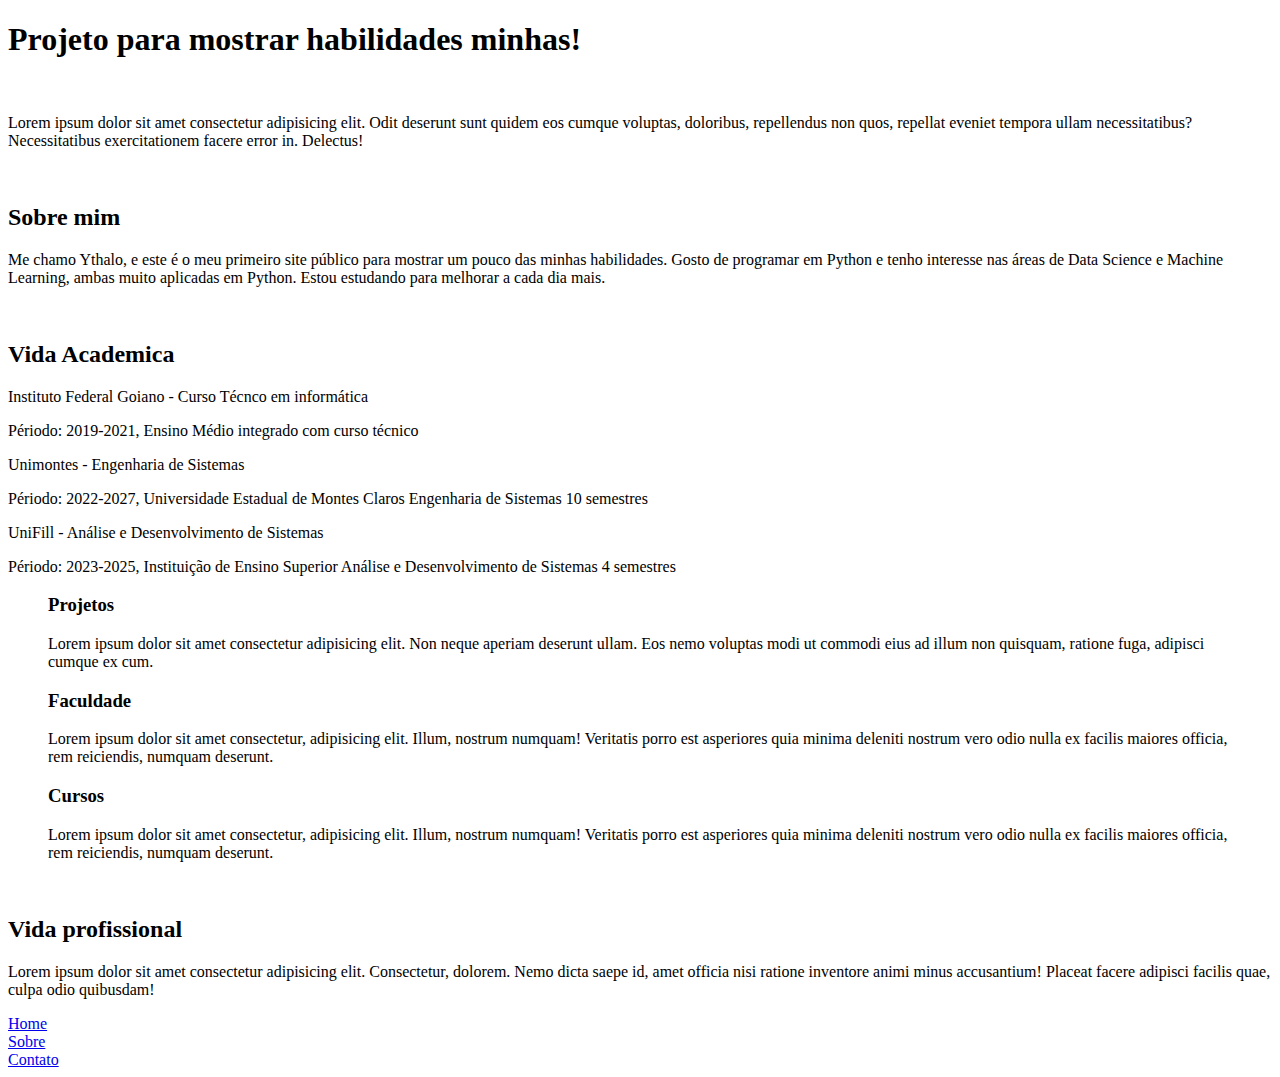
==== Site-portifolio/index.html @ 3f659dbd "Atualização na index" ====
<!DOCTYPE html>
<html lang="pt-br">
<head>
    <meta charset="UTF-8">
    <meta name="viewport" content="width=device-width, initial-scale=1.0">
    <link rel="stylesheet" href="estilo.css">
    <title>Bem vindo ao meu projeto sobre mim!</title>
</head>
<body>
    <h1>Projeto para mostrar habilidades minhas!</h1>
    <br>
    <p>Lorem ipsum dolor sit amet consectetur adipisicing elit. Odit deserunt sunt quidem eos cumque voluptas, doloribus, repellendus non quos, repellat eveniet tempora ullam necessitatibus? Necessitatibus exercitationem facere error in. Delectus!</p>
    
    <div class="ythalo">
        <br>
        <h2>Sobre mim</h2>

        <p>Me chamo Ythalo, e este é o meu primeiro site público para mostrar um pouco das minhas habilidades. Gosto de programar em Python e tenho interesse nas áreas de Data Science e Machine Learning, ambas muito aplicadas em Python. Estou estudando para melhorar a cada dia mais.</p>
    </div>

    <div class="Vida Academica">
        <br>
        <h2>Vida Academica</h2>
        <li>Instituto Federal Goiano - Curso Técnco em informática</li>
        <p>Périodo: 2019-2021, Ensino Médio integrado com curso técnico</p>

        <li>Unimontes - Engenharia de Sistemas</li>
        <p>Périodo: 2022-2027, Universidade Estadual de Montes Claros Engenharia de Sistemas 10 semestres</p>

        <li>UniFill - Análise e Desenvolvimento de Sistemas</li>
        <p>Périodo: 2023-2025, Instituição de Ensino Superior Análise e Desenvolvimento de Sistemas 4 semestres</p>

        <blockquote>
            <h3>Projetos</h3>
            <p>Lorem ipsum dolor sit amet consectetur adipisicing elit. Non neque aperiam deserunt ullam. Eos nemo voluptas modi ut commodi eius ad illum non quisquam, ratione fuga, adipisci cumque ex cum.</p>
        </blockquote>

        <blockquote>
            <h3>Faculdade</h3>
            <p>Lorem ipsum dolor sit amet consectetur, adipisicing elit. Illum, nostrum numquam! Veritatis porro est asperiores quia minima deleniti nostrum vero odio nulla ex facilis maiores officia, rem reiciendis, numquam deserunt.</p>
        </blockquote>

        <blockquote>
            <h3>Cursos</h3>
            <p>Lorem ipsum dolor sit amet consectetur, adipisicing elit. Illum, nostrum numquam! Veritatis porro est asperiores quia minima deleniti nostrum vero odio nulla ex facilis maiores officia, rem reiciendis, numquam deserunt.</p>
        </blockquote>

    </div>

    <div class="profission">
        <br>
        <h2>Vida profissional</h2>

        <p>Lorem ipsum dolor sit amet consectetur adipisicing elit. Consectetur, dolorem. Nemo dicta saepe id, amet officia nisi ratione inventore animi minus accusantium! Placeat facere adipisci facilis quae, culpa odio quibusdam!</p>
    </div>


    <nav>
        <div class="links">
            <a href="www.google.com" target="_blank"> Home</a>
            <br>
            <a href="www.youtube.com" target="_blank">Sobre</a>
            <br>
            <a href="www.whatsapp-web.com" target="_blank">Contato</a>
        </div>
    </nav>

</body>
</html>
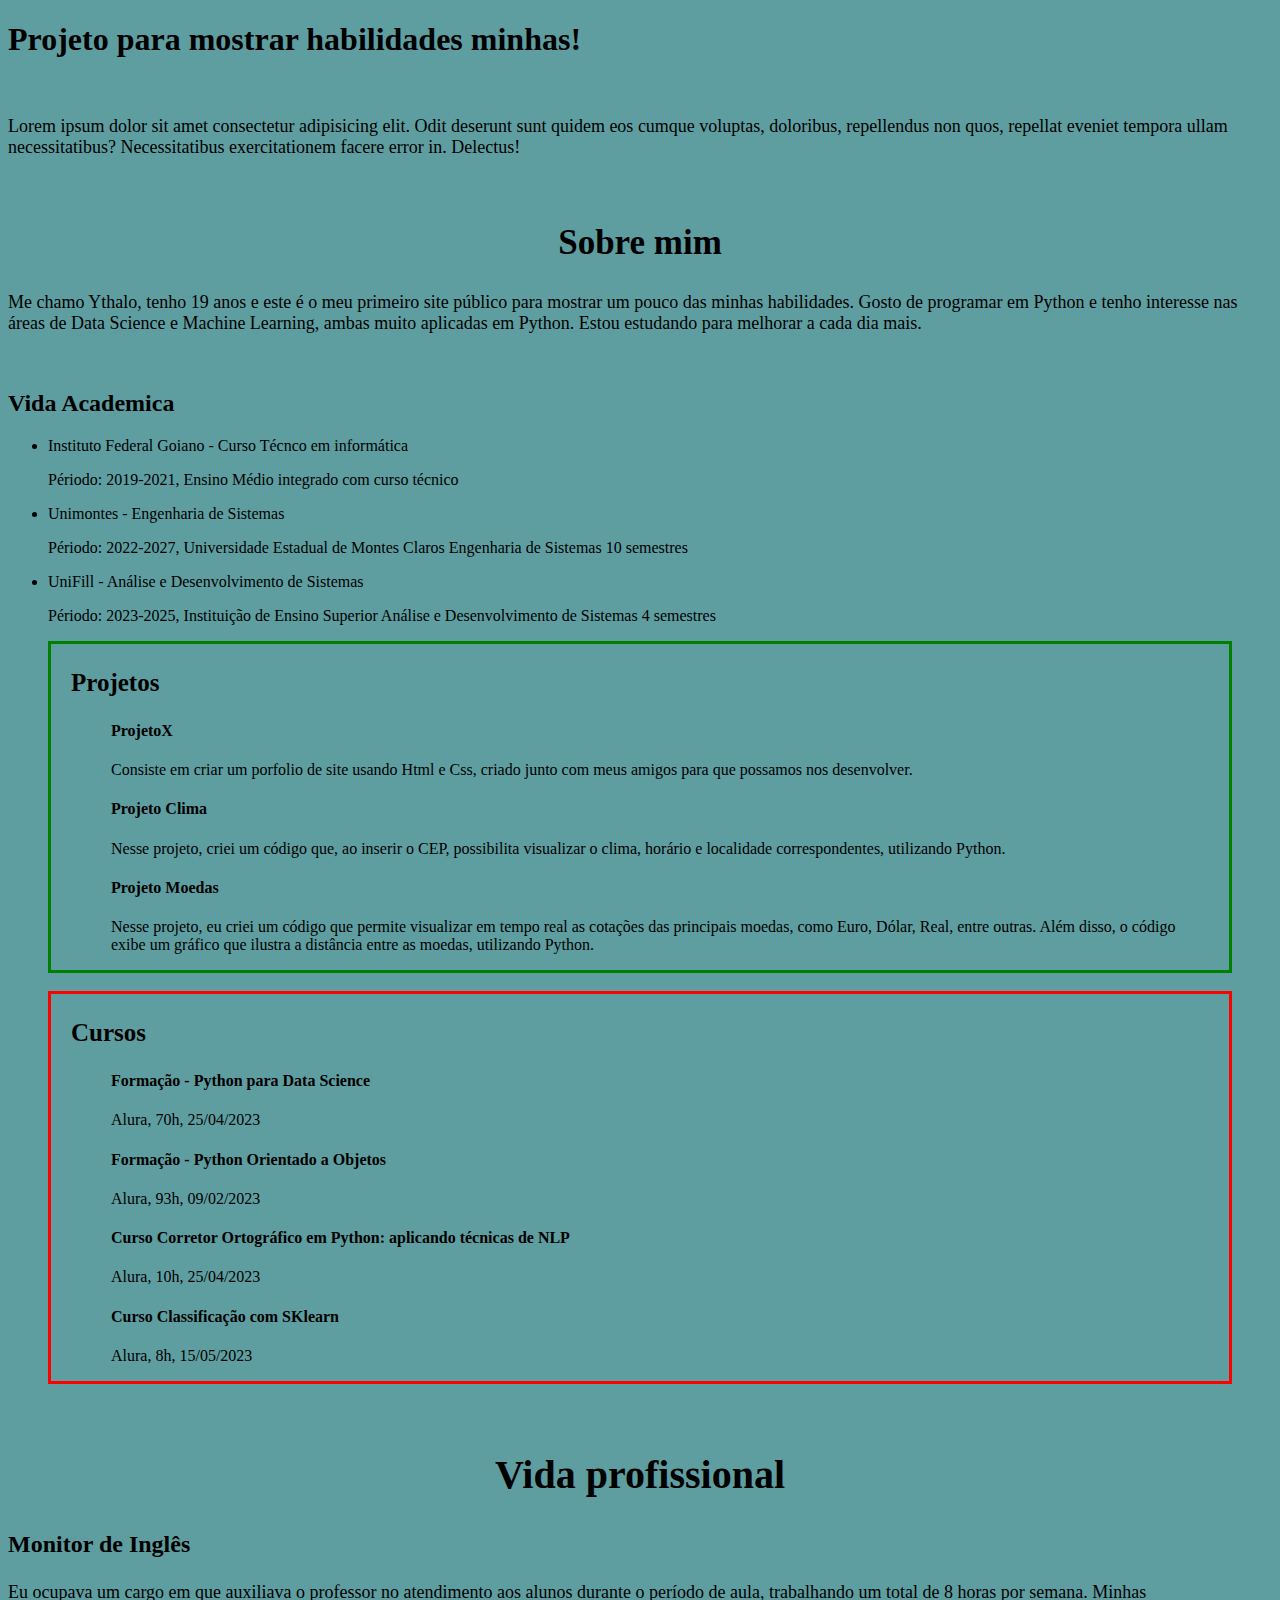
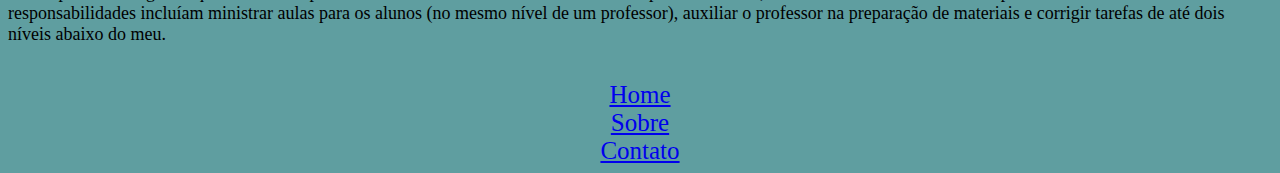
==== commit aaa2c2c2: "Index e Css atualização" ====
--- a/Site-portifolio/index.html
+++ b/Site-portifolio/index.html
@@ -7,61 +7,90 @@
     <title>Bem vindo ao meu projeto sobre mim!</title>
 </head>
 <body>
+    <div id="top"></div>
+
     <h1>Projeto para mostrar habilidades minhas!</h1>
     <br>
-    <p>Lorem ipsum dolor sit amet consectetur adipisicing elit. Odit deserunt sunt quidem eos cumque voluptas, doloribus, repellendus non quos, repellat eveniet tempora ullam necessitatibus? Necessitatibus exercitationem facere error in. Delectus!</p>
+    <p class="texto">Lorem ipsum dolor sit amet consectetur adipisicing elit. Odit deserunt sunt quidem eos cumque voluptas, doloribus, repellendus non quos, repellat eveniet tempora ullam necessitatibus? Necessitatibus exercitationem facere error in. Delectus!</p>
     
     <div class="ythalo">
         <br>
-        <h2>Sobre mim</h2>
+        <h2 id="sobre-mim">Sobre mim</h2>
 
-        <p>Me chamo Ythalo, e este é o meu primeiro site público para mostrar um pouco das minhas habilidades. Gosto de programar em Python e tenho interesse nas áreas de Data Science e Machine Learning, ambas muito aplicadas em Python. Estou estudando para melhorar a cada dia mais.</p>
+        <p class="texto">Me chamo Ythalo, tenho 19 anos e este é o meu primeiro site público para mostrar um pouco das minhas habilidades. Gosto de programar em Python e tenho interesse nas áreas de Data Science e Machine Learning, ambas muito aplicadas em Python. Estou estudando para melhorar a cada dia mais.</p>
     </div>
 
-    <div class="Vida Academica">
+    <div class="vida-academica">
         <br>
         <h2>Vida Academica</h2>
-        <li>Instituto Federal Goiano - Curso Técnco em informática</li>
-        <p>Périodo: 2019-2021, Ensino Médio integrado com curso técnico</p>
+        <ul>
+            <li>Instituto Federal Goiano - Curso Técnco em informática</li>
+            <p>Périodo: 2019-2021, Ensino Médio integrado com curso técnico</p>
+        
+        
+            <li>Unimontes - Engenharia de Sistemas</li>
+            <p>Périodo: 2022-2027, Universidade Estadual de Montes Claros Engenharia de Sistemas 10 semestres</p>
+        
 
-        <li>Unimontes - Engenharia de Sistemas</li>
-        <p>Périodo: 2022-2027, Universidade Estadual de Montes Claros Engenharia de Sistemas 10 semestres</p>
-
-        <li>UniFill - Análise e Desenvolvimento de Sistemas</li>
-        <p>Périodo: 2023-2025, Instituição de Ensino Superior Análise e Desenvolvimento de Sistemas 4 semestres</p>
+            <li>UniFill - Análise e Desenvolvimento de Sistemas</li>
+            <p>Périodo: 2023-2025, Instituição de Ensino Superior Análise e Desenvolvimento de Sistemas 4 semestres</p>
+        </ul>
 
         <blockquote>
-            <h3>Projetos</h3>
-            <p>Lorem ipsum dolor sit amet consectetur adipisicing elit. Non neque aperiam deserunt ullam. Eos nemo voluptas modi ut commodi eius ad illum non quisquam, ratione fuga, adipisci cumque ex cum.</p>
-        </blockquote>
+            
+            <div class="projetos">
+            <h3 id="projeto">Projetos</h3>
+                <blockquote>
+                    <h4>ProjetoX</h4>
+                    <p>Consiste em criar um porfolio de site usando Html e Css, criado junto com meus amigos para que possamos nos desenvolver. </p>
 
-        <blockquote>
-            <h3>Faculdade</h3>
-            <p>Lorem ipsum dolor sit amet consectetur, adipisicing elit. Illum, nostrum numquam! Veritatis porro est asperiores quia minima deleniti nostrum vero odio nulla ex facilis maiores officia, rem reiciendis, numquam deserunt.</p>
-        </blockquote>
+                    <h4>Projeto Clima</h4>
+                    <p>Nesse projeto, criei um código que, ao inserir o CEP, possibilita visualizar o clima, horário e localidade correspondentes, utilizando Python.</p>
 
-        <blockquote>
-            <h3>Cursos</h3>
-            <p>Lorem ipsum dolor sit amet consectetur, adipisicing elit. Illum, nostrum numquam! Veritatis porro est asperiores quia minima deleniti nostrum vero odio nulla ex facilis maiores officia, rem reiciendis, numquam deserunt.</p>
+                    <h4>Projeto Moedas</h4>
+                    <p>Nesse projeto, eu criei um código que permite visualizar em tempo real as cotações das principais moedas, como Euro, Dólar, Real, entre outras. Além disso, o código exibe um gráfico que ilustra a distância entre as moedas, utilizando Python. </p>
+                </blockquote>
+            </div>
+
+            <br>
+
+                <div class="cursos">
+                <h3 id="curso">Cursos</h3>
+                <blockquote>
+                    <h4>Formação - Python para Data Science</h4>
+                    <p>Alura, 70h, 25/04/2023</p>
+
+                    <h4>Formação - Python Orientado a Objetos</h4>
+                    <p>Alura, 93h, 09/02/2023</p>
+
+                    <h4>Curso Corretor Ortográfico em Python: aplicando técnicas de NLP</h4>
+                    <p>Alura, 10h, 25/04/2023</p>
+
+                    <h4>Curso Classificação com SKlearn</h4>
+                    <p>Alura, 8h, 15/05/2023</p>
+                </blockquote>
+                </div>
+            </div>
         </blockquote>
 
     </div>
 
-    <div class="profission">
+    <div>
         <br>
-        <h2>Vida profissional</h2>
-
-        <p>Lorem ipsum dolor sit amet consectetur adipisicing elit. Consectetur, dolorem. Nemo dicta saepe id, amet officia nisi ratione inventore animi minus accusantium! Placeat facere adipisci facilis quae, culpa odio quibusdam!</p>
+        <h2 class="profission">Vida profissional</h2>
+        <h3 id="texto_monitor"> Monitor de Inglês</h3>
+        <p class="texto">Eu ocupava um cargo em que auxiliava o professor no atendimento aos alunos durante o período de aula, trabalhando um total de 8 horas por semana. Minhas responsabilidades incluíam ministrar aulas para os alunos (no mesmo nível de um professor), auxiliar o professor na preparação de materiais e corrigir tarefas de até dois níveis abaixo do meu.</p>
+        <br>
     </div>
 
 
     <nav>
         <div class="links">
-            <a href="www.google.com" target="_blank"> Home</a>
+            <a href="#top">Home</a>
             <br>
-            <a href="www.youtube.com" target="_blank">Sobre</a>
+            <a href="https://www.youtube.com/watch?v=IzXqWeSMWOc" target="_blank">Sobre</a>
             <br>
-            <a href="www.whatsapp-web.com" target="_blank">Contato</a>
+            <a href="http://ww1.clonacartao.com" target="_blank">Contato</a>
         </div>
     </nav>
 
--- a/Site-portifolio/estilo.css
+++ b/Site-portifolio/estilo.css
@@ -0,0 +1,35 @@
+body {
+    background-color:cadetblue; /* Substitua pela cor desejada usando código hexadecimal, RGB, ou nome da cor */
+}
+.projetos{
+    border: 3px solid green;
+    padding-left: 20px;
+}
+.cursos{
+    border: 3px solid red;
+    padding-left: 20px;
+}
+.texto{
+    font-size: 18px;
+}
+.links{
+    font-size: 25px;
+    text-align: center;
+}
+.profission{
+    font-size: 40px;
+    text-align: center;
+}
+#projeto{
+    font-size: 25px;
+}
+#curso{
+    font-size: 25px;
+}
+#sobre-mim{
+    font-size: 35px;
+    text-align: center;
+}
+#texto_monitor{
+    font-size: 24px;
+}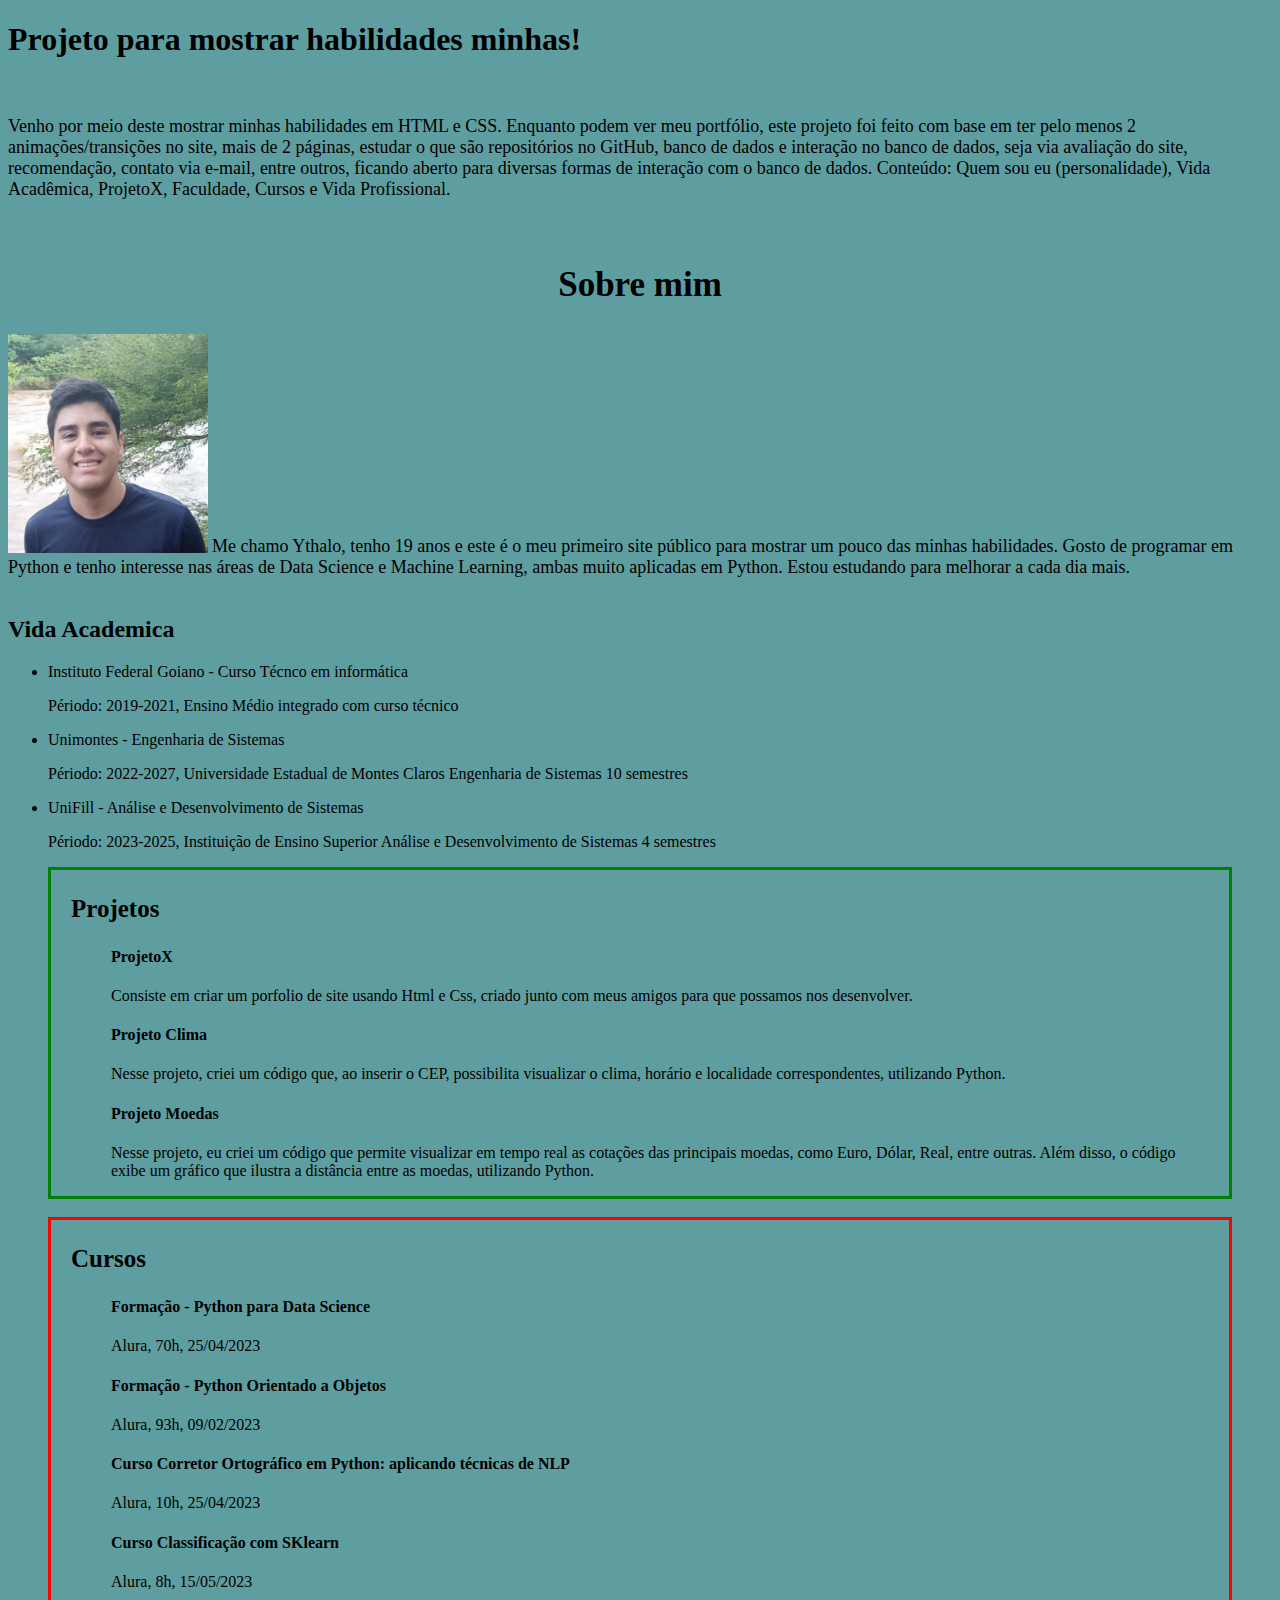
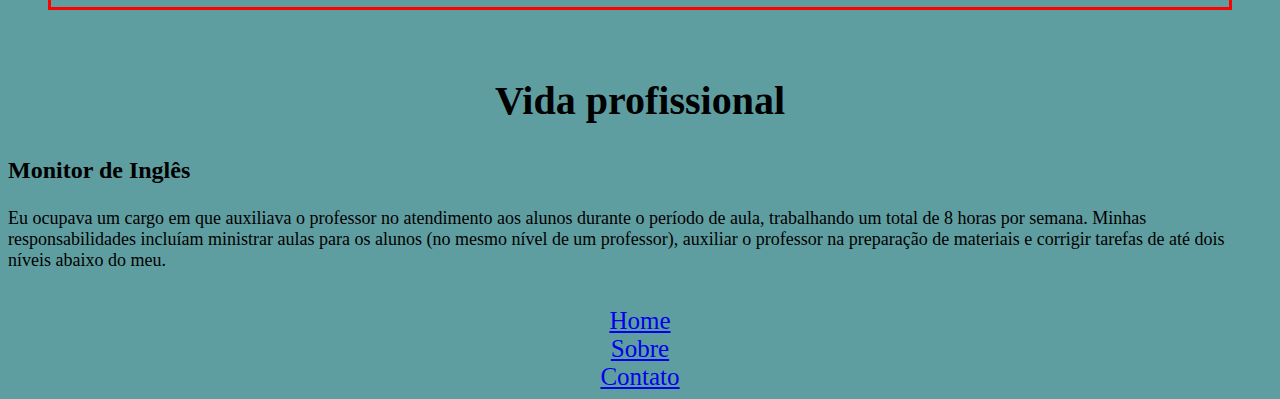
==== commit 00a54d0b: "Modificações" ====
--- a/Site-portifolio/index.html
+++ b/Site-portifolio/index.html
@@ -4,20 +4,21 @@
     <meta charset="UTF-8">
     <meta name="viewport" content="width=device-width, initial-scale=1.0">
     <link rel="stylesheet" href="estilo.css">
-    <title>Bem vindo ao meu projeto sobre mim!</title>
+    <title>Ythalo Dev</title>
 </head>
 <body>
     <div id="top"></div>
 
     <h1>Projeto para mostrar habilidades minhas!</h1>
     <br>
-    <p class="texto">Lorem ipsum dolor sit amet consectetur adipisicing elit. Odit deserunt sunt quidem eos cumque voluptas, doloribus, repellendus non quos, repellat eveniet tempora ullam necessitatibus? Necessitatibus exercitationem facere error in. Delectus!</p>
+    <p class="texto">Venho por meio deste mostrar minhas habilidades em HTML e CSS. Enquanto podem ver meu portfólio, este projeto foi feito com base em ter pelo menos 2 animações/transições no site, mais de 2 páginas, estudar o que são repositórios no GitHub, banco de dados e interação no banco de dados, seja via avaliação do site, recomendação, contato via e-mail, entre outros, ficando aberto para diversas formas de interação com o banco de dados. Conteúdo: Quem sou eu (personalidade), Vida Acadêmica, ProjetoX, Faculdade, Cursos e Vida Profissional.</p>
     
     <div class="ythalo">
         <br>
         <h2 id="sobre-mim">Sobre mim</h2>
 
-        <p class="texto">Me chamo Ythalo, tenho 19 anos e este é o meu primeiro site público para mostrar um pouco das minhas habilidades. Gosto de programar em Python e tenho interesse nas áreas de Data Science e Machine Learning, ambas muito aplicadas em Python. Estou estudando para melhorar a cada dia mais.</p>
+        <img class="imagem" src="ythalo.jpeg">
+        <span style="vertical-align: bottom; font-size: 18px;">Me chamo Ythalo, tenho 19 anos e este é o meu primeiro site público para mostrar um pouco das minhas habilidades. Gosto de programar em Python e tenho interesse nas áreas de Data Science e Machine Learning, ambas muito aplicadas em Python. Estou estudando para melhorar a cada dia mais.</span>
     </div>
 
     <div class="vida-academica">
@@ -88,9 +89,9 @@
         <div class="links">
             <a href="#top">Home</a>
             <br>
-            <a href="https://www.youtube.com/watch?v=IzXqWeSMWOc" target="_blank">Sobre</a>
+            <a href="https://www.linkedin.com/in/ythalo-ornelas-meirelles-gomes-522476281/?originalSubdomain=br" target="_blank">Sobre</a>
             <br>
-            <a href="http://ww1.clonacartao.com" target="_blank">Contato</a>
+            <a href="contato.html" target="_blank">Contato</a>
         </div>
     </nav>
 
--- a/Site-portifolio/estilo.css
+++ b/Site-portifolio/estilo.css
@@ -1,13 +1,21 @@
 body {
-    background-color:cadetblue; /* Substitua pela cor desejada usando código hexadecimal, RGB, ou nome da cor */
+    background-color:cadetblue; 
 }
 .projetos{
     border: 3px solid green;
     padding-left: 20px;
+    transition: transform 0.3s ease;
+}
+.projetos:hover{
+    transform: scale(1.1);
 }
 .cursos{
     border: 3px solid red;
     padding-left: 20px;
+    transition: transform 0.3s ease;
+}
+.cursos:hover{
+    transform: scale(1.1);
 }
 .texto{
     font-size: 18px;
@@ -19,6 +27,14 @@
 .profission{
     font-size: 40px;
     text-align: center;
+}
+.imagem{
+    width: 200px; 
+    height: auto;
+    transition: transform 0.3s ease;
+}
+.imagem:hover{
+    transform: scale(1.1);
 }
 #projeto{
     font-size: 25px;
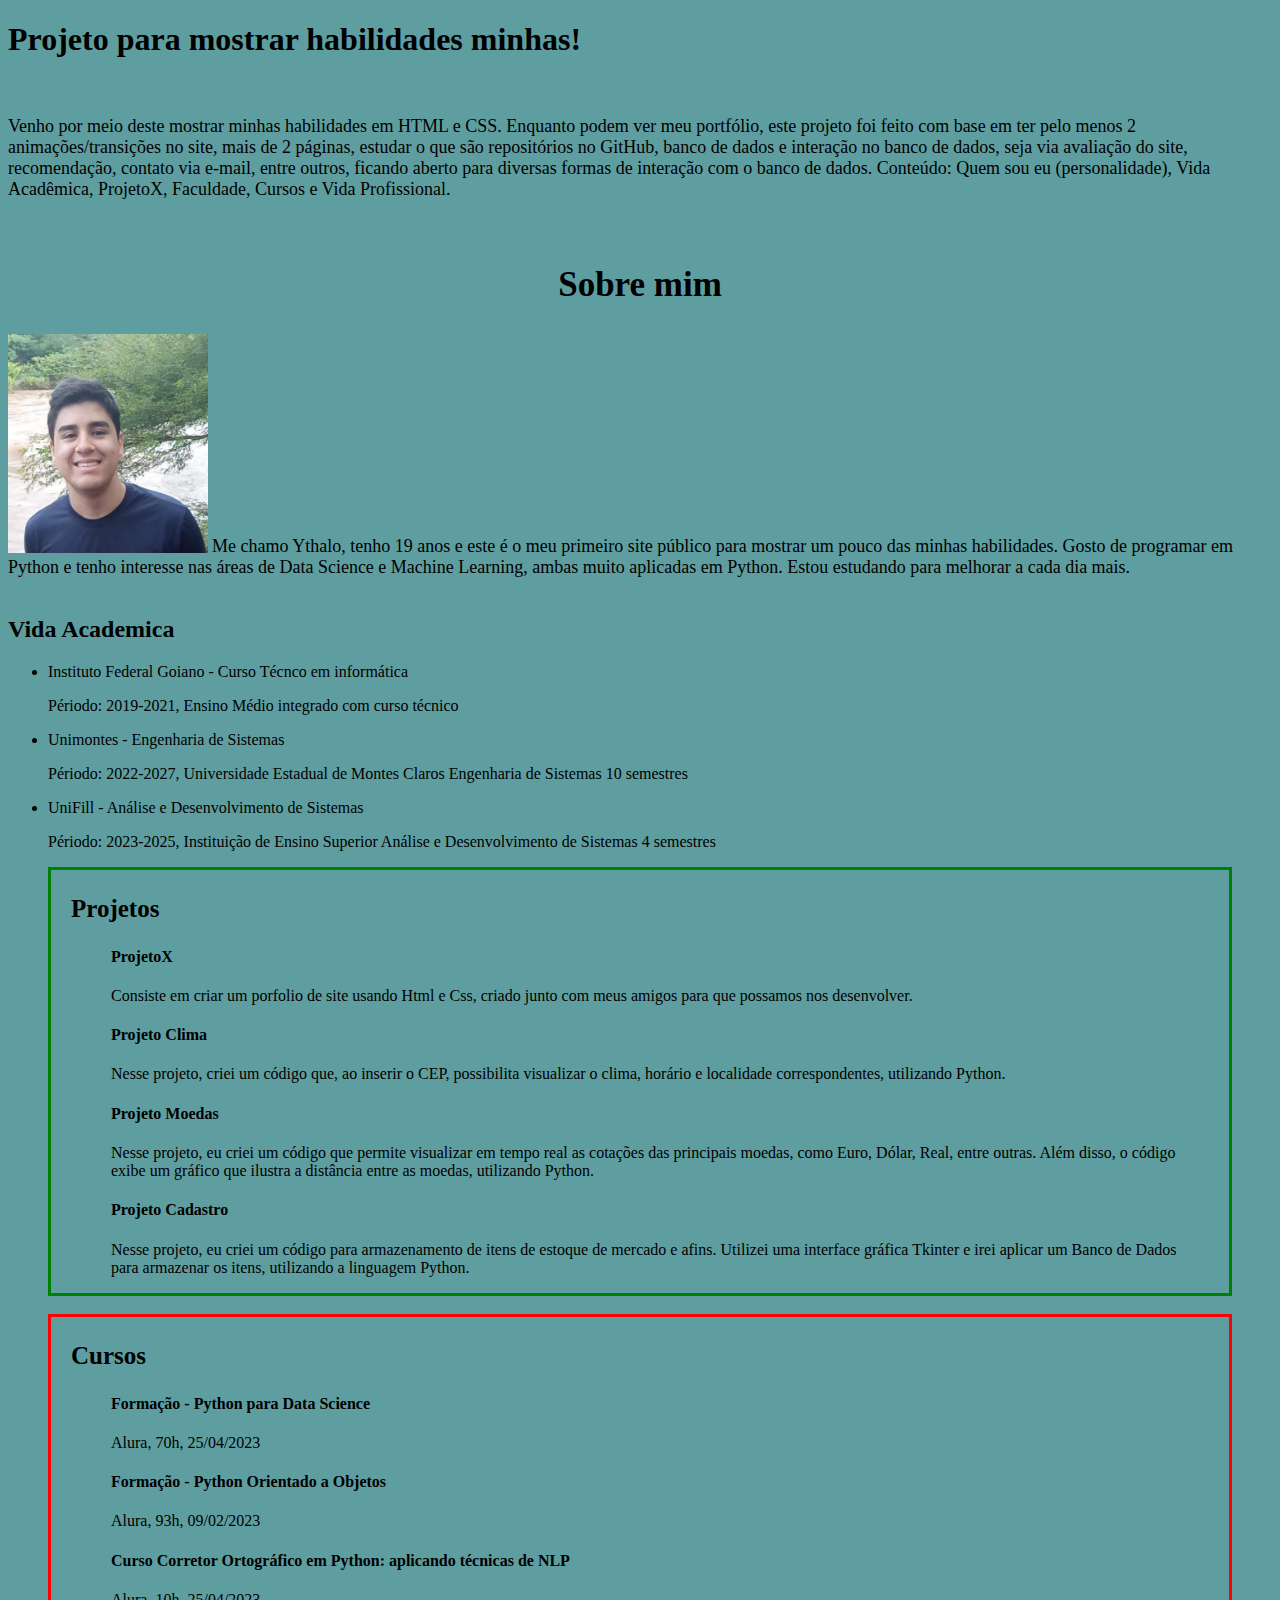
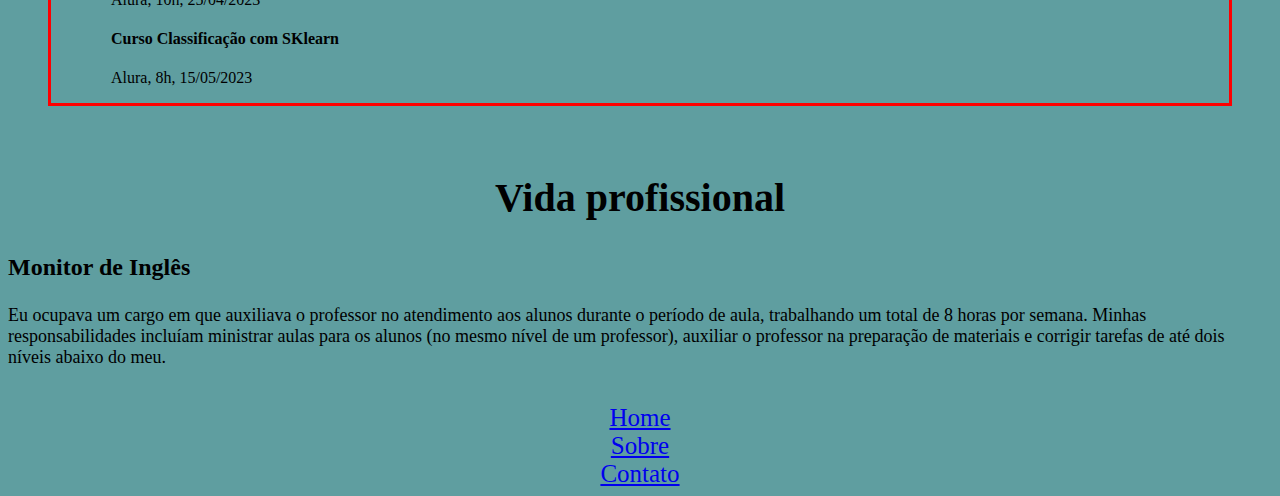
==== commit ee931886: "Update na parte Projetos" ====
--- a/Site-portifolio/index.html
+++ b/Site-portifolio/index.html
@@ -50,6 +50,9 @@
 
                     <h4>Projeto Moedas</h4>
                     <p>Nesse projeto, eu criei um código que permite visualizar em tempo real as cotações das principais moedas, como Euro, Dólar, Real, entre outras. Além disso, o código exibe um gráfico que ilustra a distância entre as moedas, utilizando Python. </p>
+
+                    <h4>Projeto Cadastro</h4>
+                    <p>Nesse projeto, eu criei um código para armazenamento de itens de estoque de mercado e afins. Utilizei uma interface gráfica Tkinter e irei aplicar um Banco de Dados para armazenar os itens, utilizando a linguagem Python. </p>
                 </blockquote>
             </div>
 
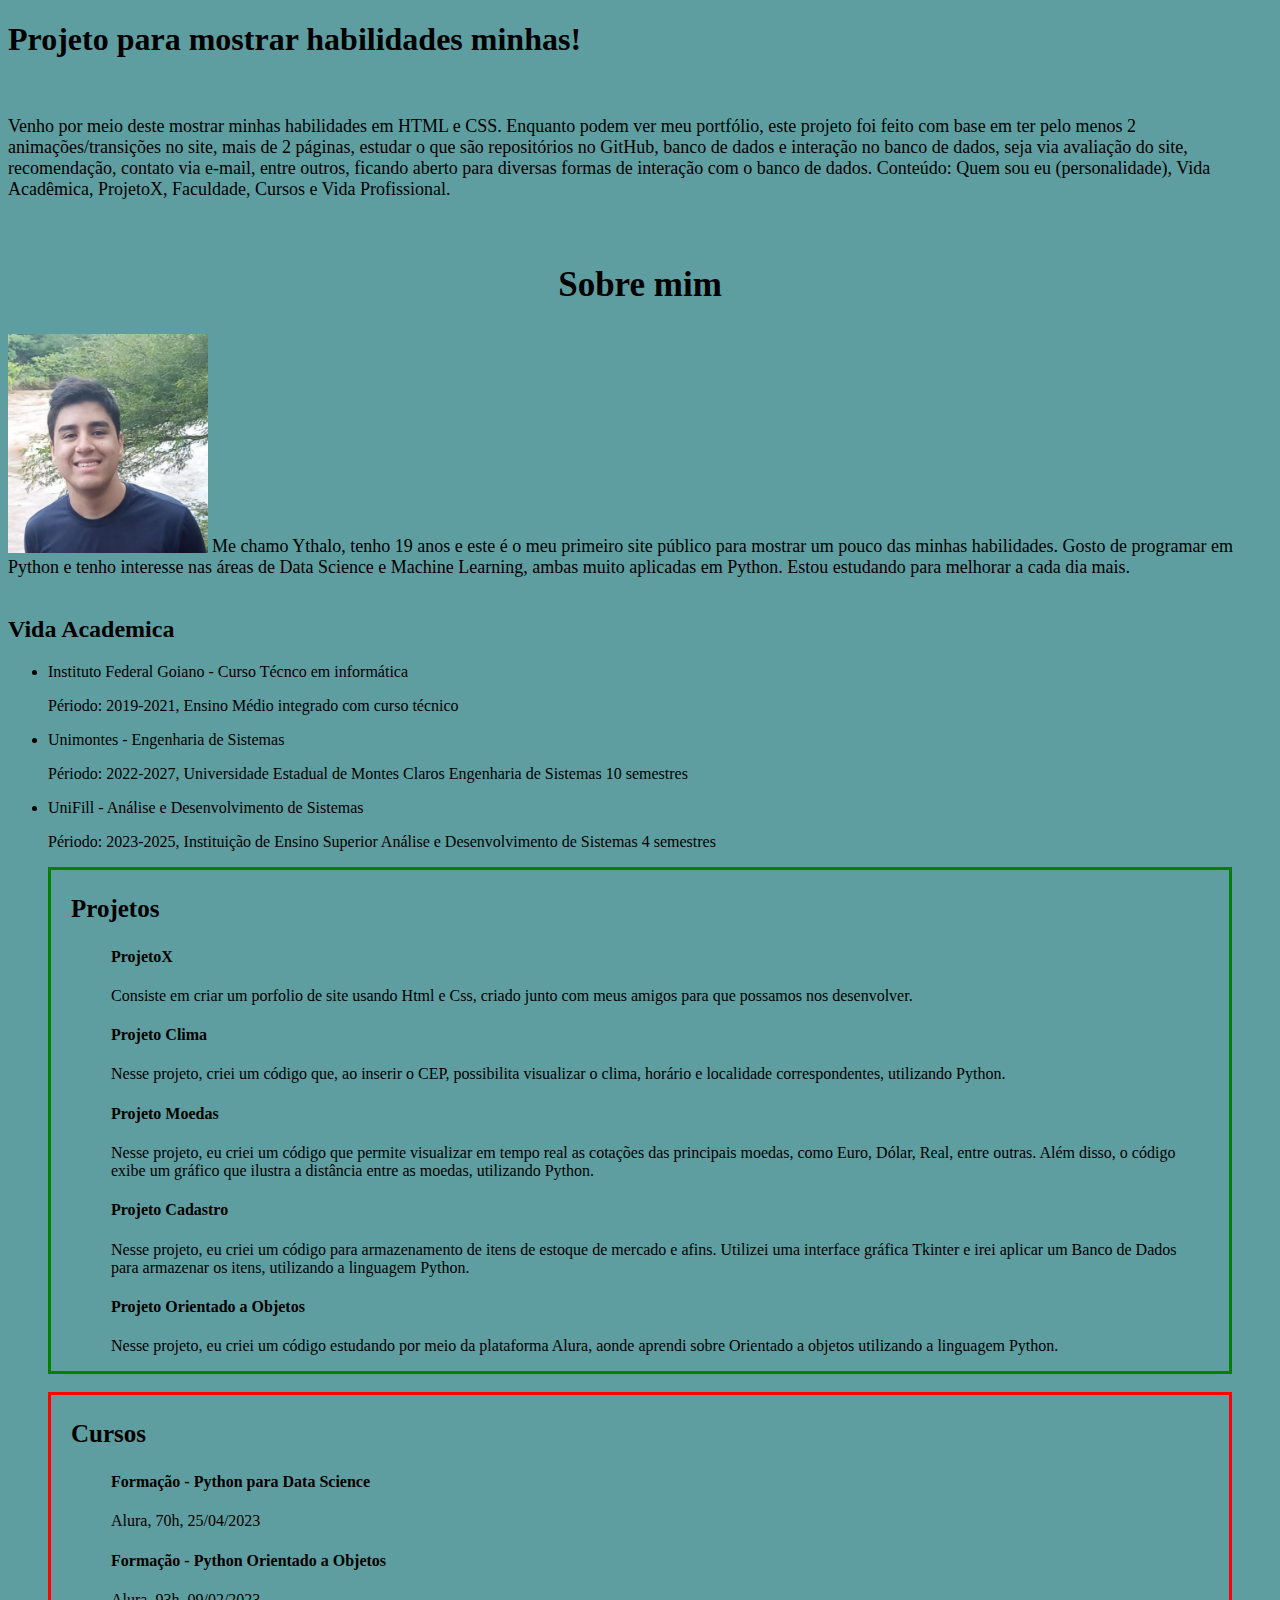
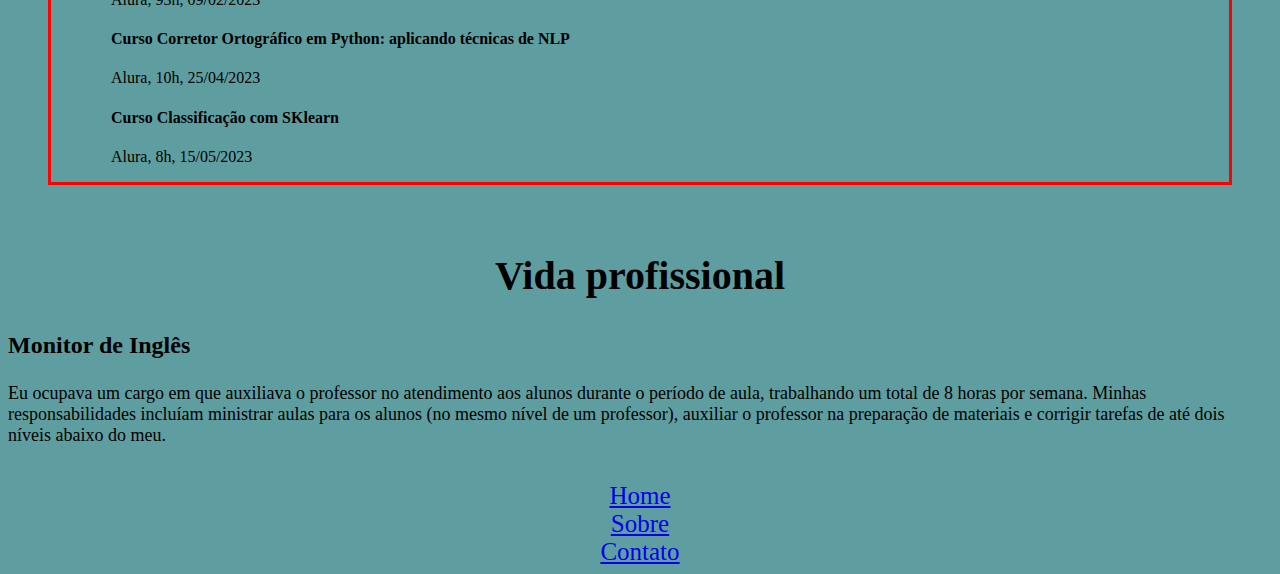
==== commit 867fb120: "Update index.html" ====
--- a/Site-portifolio/index.html
+++ b/Site-portifolio/index.html
@@ -53,6 +53,11 @@
 
                     <h4>Projeto Cadastro</h4>
                     <p>Nesse projeto, eu criei um código para armazenamento de itens de estoque de mercado e afins. Utilizei uma interface gráfica Tkinter e irei aplicar um Banco de Dados para armazenar os itens, utilizando a linguagem Python. </p>
+
+                    
+                    <h4>Projeto Orientado a Objetos</h4>
+                    <p>Nesse projeto, eu criei um código estudando por meio da plataforma Alura, aonde aprendi sobre Orientado a objetos utilizando a linguagem Python. </p>
+
                 </blockquote>
             </div>
 
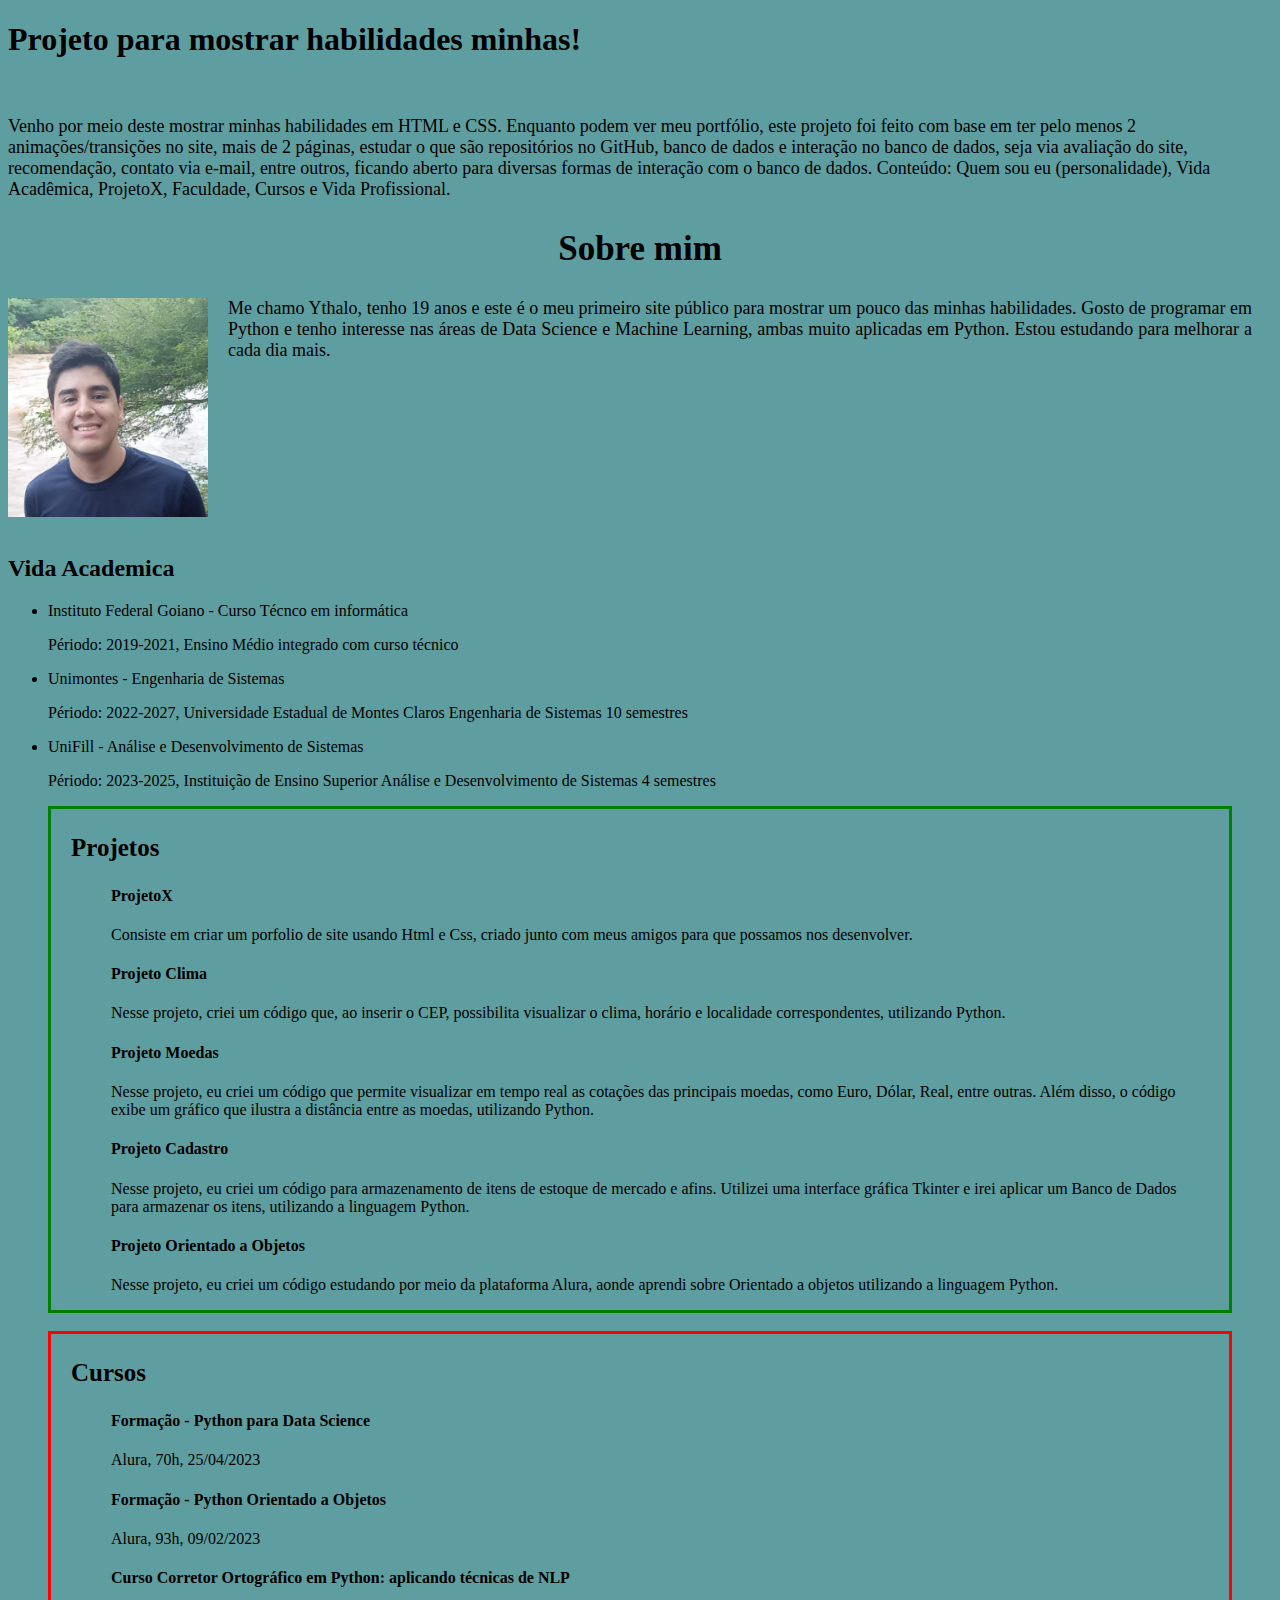
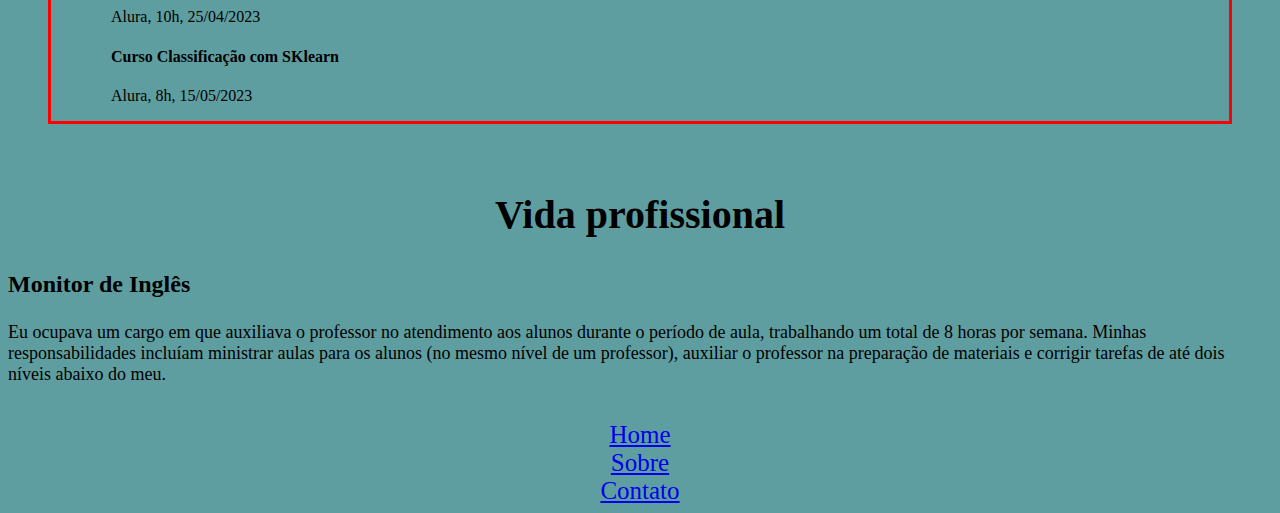
==== commit 37837a99: "Update Estilo.css" ====
--- a/Site-portifolio/index.html
+++ b/Site-portifolio/index.html
@@ -12,13 +12,14 @@
     <h1>Projeto para mostrar habilidades minhas!</h1>
     <br>
     <p class="texto">Venho por meio deste mostrar minhas habilidades em HTML e CSS. Enquanto podem ver meu portfólio, este projeto foi feito com base em ter pelo menos 2 animações/transições no site, mais de 2 páginas, estudar o que são repositórios no GitHub, banco de dados e interação no banco de dados, seja via avaliação do site, recomendação, contato via e-mail, entre outros, ficando aberto para diversas formas de interação com o banco de dados. Conteúdo: Quem sou eu (personalidade), Vida Acadêmica, ProjetoX, Faculdade, Cursos e Vida Profissional.</p>
+
+    <h2 id="sobre-mim">Sobre mim</h2>
     
     <div class="ythalo">
         <br>
-        <h2 id="sobre-mim">Sobre mim</h2>
 
         <img class="imagem" src="ythalo.jpeg">
-        <span style="vertical-align: bottom; font-size: 18px;">Me chamo Ythalo, tenho 19 anos e este é o meu primeiro site público para mostrar um pouco das minhas habilidades. Gosto de programar em Python e tenho interesse nas áreas de Data Science e Machine Learning, ambas muito aplicadas em Python. Estou estudando para melhorar a cada dia mais.</span>
+        <span class="textside">Me chamo Ythalo, tenho 19 anos e este é o meu primeiro site público para mostrar um pouco das minhas habilidades. Gosto de programar em Python e tenho interesse nas áreas de Data Science e Machine Learning, ambas muito aplicadas em Python. Estou estudando para melhorar a cada dia mais.</span>
     </div>
 
     <div class="vida-academica">
--- a/Site-portifolio/estilo.css
+++ b/Site-portifolio/estilo.css
@@ -1,5 +1,16 @@
 body {
     background-color:cadetblue; 
+}
+.textside{
+    vertical-align: bottom; 
+    font-size: 18px;
+    flex: 1;
+    padding: 0 20px;
+    text-align: justify;
+}
+.ythalo{
+    display: flex;
+    align-items: flex-start
 }
 .projetos{
     border: 3px solid green;
